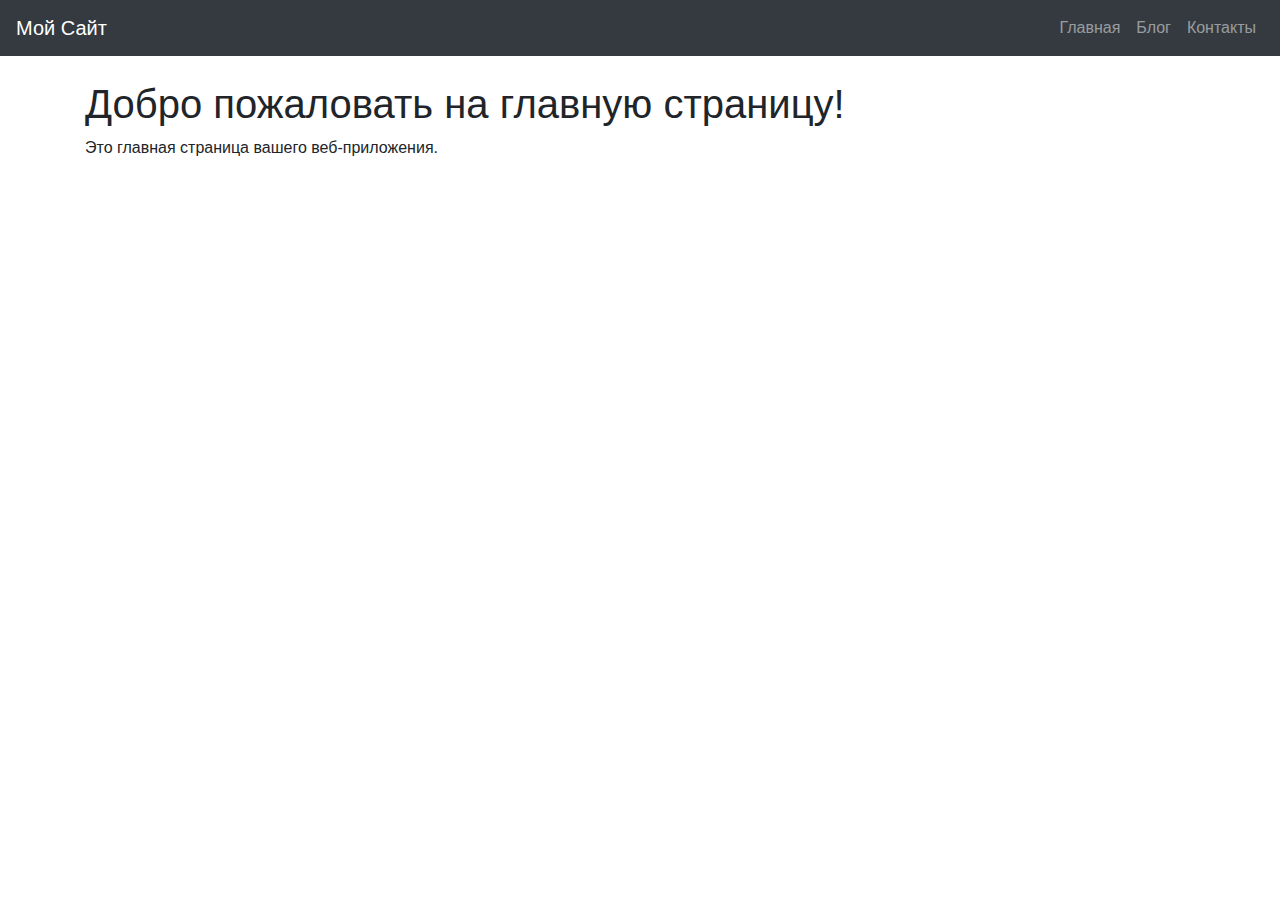
==== templates/index.html @ a07d2ebe "create dz" ====
<!DOCTYPE html>
<html lang="en">
<head>
    <meta charset="UTF-8">
    <meta name="viewport" content="width=device-width, initial-scale=1.0">
    <title>Главная страница</title>
    <!-- Подключение Bootstrap -->
    <link href="https://stackpath.bootstrapcdn.com/bootstrap/4.5.2/css/bootstrap.min.css" rel="stylesheet">
    <link rel="stylesheet" href="{{ url_for('static', filename='css/styles.css') }}">
</head>
<body>
    <header>
        <nav class="navbar navbar-expand-lg navbar-dark bg-dark">
            <a class="navbar-brand" href="#">Мой Сайт</a>
            <div class="collapse navbar-collapse">
                <ul class="navbar-nav ml-auto">
                    <li class="nav-item">
                        <a class="nav-link" href="/">Главная</a>
                    </li>
                    <li class="nav-item">
                        <a class="nav-link" href="/blog">Блог</a>
                    </li>
                    <li class="nav-item">
                        <a class="nav-link" href="/contacts">Контакты</a>
                    </li>
                </ul>
            </div>
        </nav>
    </header>
    <main class="container mt-4">
        <h1>Добро пожаловать на главную страницу!</h1>
        <p>Это главная страница вашего веб-приложения.</p>
    </main>
</body>
</html>
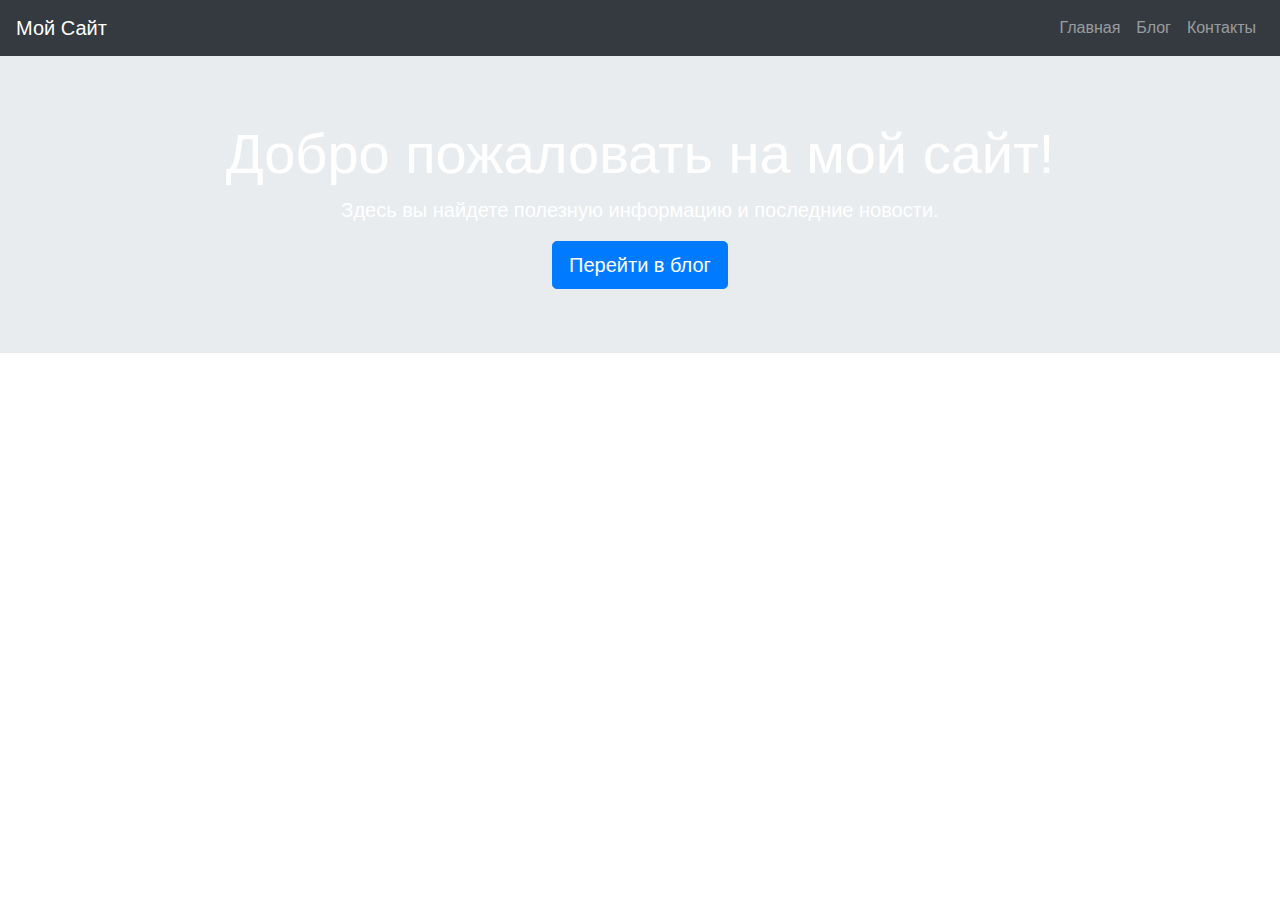
==== commit 49333753: "all end i do dz" ====
--- a/templates/index.html
+++ b/templates/index.html
@@ -27,9 +27,14 @@
             </div>
         </nav>
     </header>
-    <main class="container mt-4">
-        <h1>Добро пожаловать на главную страницу!</h1>
-        <p>Это главная страница вашего веб-приложения.</p>
+    <main>
+        <div class="jumbotron jumbotron-fluid text-white text-center" id="main-banner">
+            <div class="container">
+                <h1 class="display-4">Добро пожаловать на мой сайт!</h1>
+                <p class="lead">Здесь вы найдете полезную информацию и последние новости.</p>
+                <a class="btn btn-primary btn-lg" href="/blog" role="button">Перейти в блог</a>
+            </div>
+        </div>
     </main>
 </body>
 </html>
